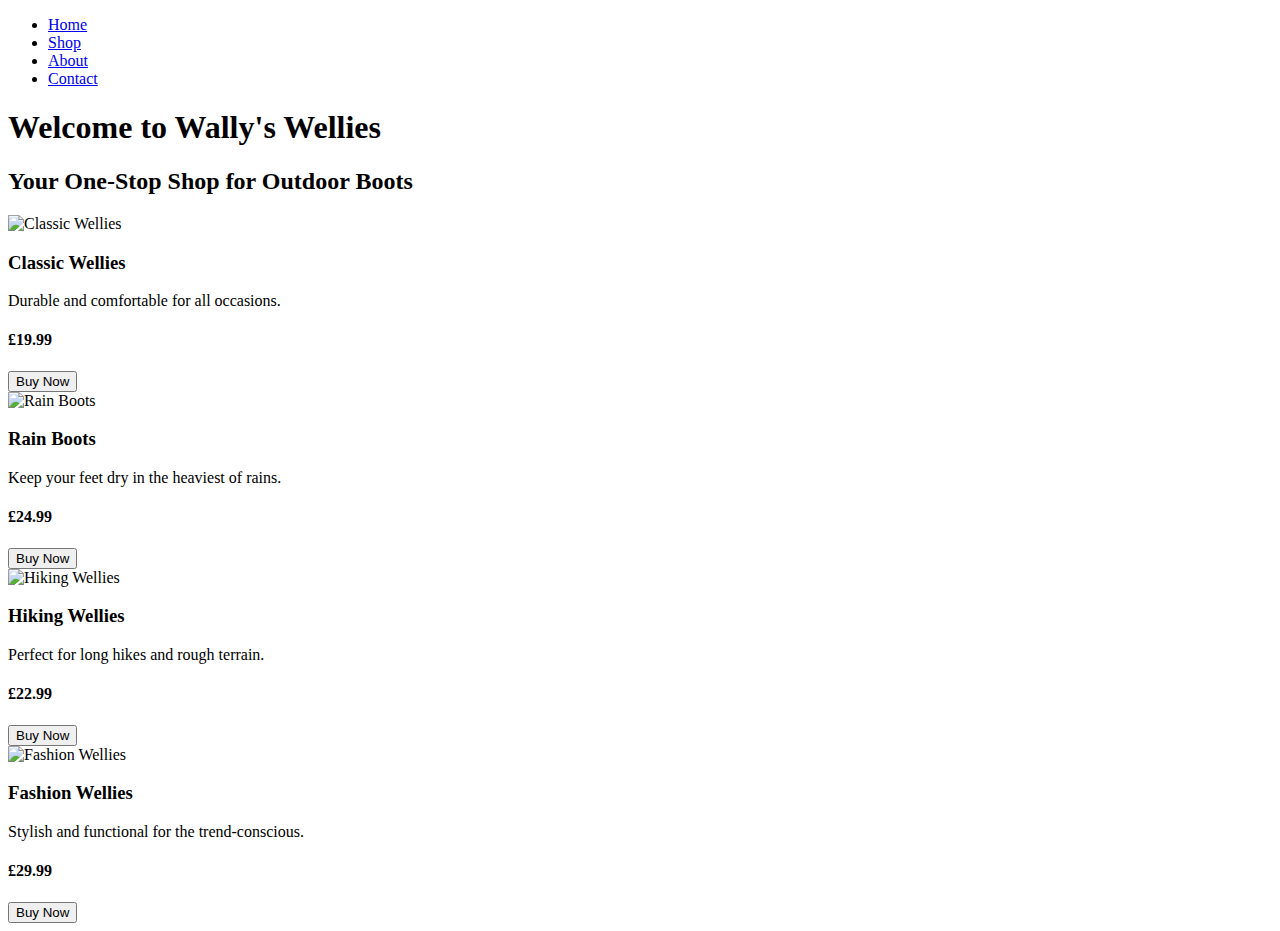
==== week_2/W2-S1-BoxModel/challenge/index.html @ 98b05ff2 "copyed wally's wellies index.html and style.css to challenge folder" ====
<!DOCTYPE html>
<html lang="en">

<head>
    <meta charset="UTF-8">
    <meta name="viewport" content="width=device-width, initial-scale=1.0">
    <title>Wally's Wellies</title>
    <link rel="stylesheet" href="./assets/css/style.css">
</head>

<body>
    <header>
        <nav>
            <ul>
                <li><a href="#">Home</a></li>
                <li><a href="#">Shop</a></li>
                <li><a href="#">About</a></li>
                <li><a href="#">Contact</a></li>
            </ul>
        </nav>
        <h1>Welcome to Wally's Wellies</h1>
    </header>

    <section class="banner">
        <h2>Your One-Stop Shop for Outdoor Boots</h2>
    </section>

    <section class="products">
        <div class="product">
            <img src="https://media.istockphoto.com/id/174959484/photo/bright-red-rain-boots-on-white-background.jpg?s=2048x2048&w=is&k=20&c=U_V4uxJiLGU9EJDIex93Pq7fjqI2OVqkJtAx7QR8iYc=" alt="Classic Wellies">
            <h3>Classic Wellies</h3>
            <p>Durable and comfortable for all occasions.</p>
            <h4>£19.99</h4>
            <button>Buy Now</button>
        </div>
        <div class="product">
            <img src="https://media.istockphoto.com/id/178639185/photo/yellow-rubber-boots.jpg?s=2048x2048&w=is&k=20&c=YaI0hsDA2Giai7tRq3VJ-hl4X9L-4bXkKdhVVDqo23g=" alt="Rain Boots">
            <h3>Rain Boots</h3>
            <p>Keep your feet dry in the heaviest of rains.</p>
            <h4>£24.99</h4>
            <button>Buy Now</button>
        </div>
        <div class="product">
            <img src="https://media.istockphoto.com/id/1290471122/photo/realistic-3d-render-of-gum-boots.jpg?s=2048x2048&w=is&k=20&c=qQMHTME99hyY3wByBIDFEl3dwV16SP59pQQ6_vAPvZ8=" alt="Hiking Wellies">
            <h3>Hiking Wellies</h3>
            <p>Perfect for long hikes and rough terrain.</p>
            <h4>£22.99</h4>
            <button>Buy Now</button>
        </div>
        <div class="product">
            <img src="https://media.istockphoto.com/id/179213818/photo/gumboots.jpg?s=2048x2048&w=is&k=20&c=FNzY8s3c1C7q8ZOIvPa9In7TghO4qDxef4iHsVGDGsk=" alt="Fashion Wellies">
            <h3>Fashion Wellies</h3>
            <p>Stylish and functional for the trend-conscious.</p>
            <h4>£29.99</h4>
            <button>Buy Now</button>
        </div>
    </section>

</body>

</html>
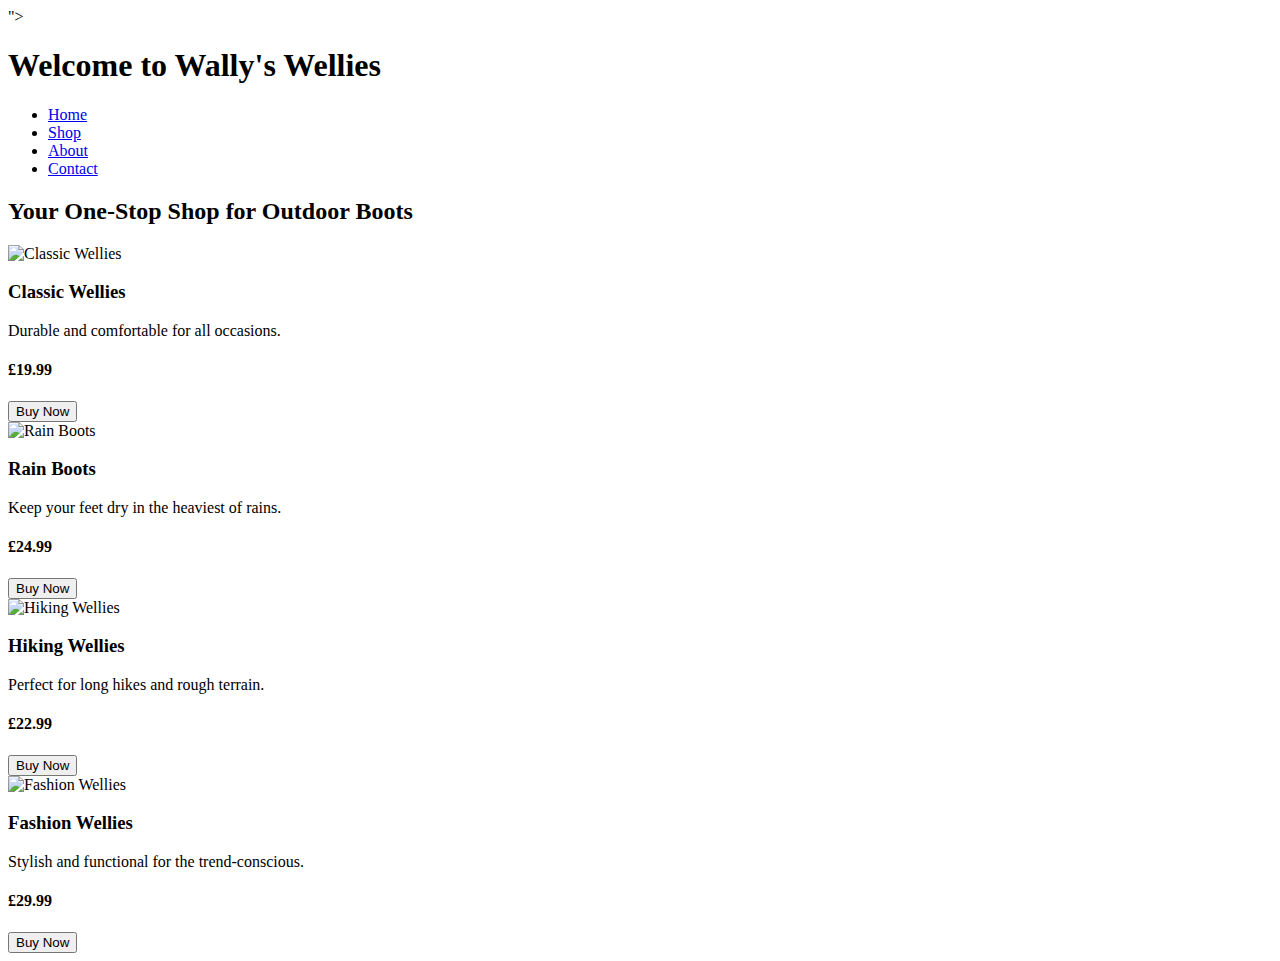
==== commit 6a42f4bb: "completed challenge W2 S1" ====
--- a/week_2/W2-S1-BoxModel/challenge/index.html
+++ b/week_2/W2-S1-BoxModel/challenge/index.html
@@ -5,12 +5,15 @@
     <meta charset="UTF-8">
     <meta name="viewport" content="width=device-width, initial-scale=1.0">
     <title>Wally's Wellies</title>
-    <link rel="stylesheet" href="./assets/css/style.css">
+    <link rel="stylesheet" href="/challenge/Assets/style.css">
+    
+    </style>">
 </head>
 
 <body>
-    <header>
-        <nav>
+    <header class="header"> <h1 class="heading">Welcome to Wally's Wellies</h1>
+
+        <nav class="navbar">
             <ul>
                 <li><a href="#">Home</a></li>
                 <li><a href="#">Shop</a></li>
@@ -18,7 +21,7 @@
                 <li><a href="#">Contact</a></li>
             </ul>
         </nav>
-        <h1>Welcome to Wally's Wellies</h1>
+       
     </header>
 
     <section class="banner">
